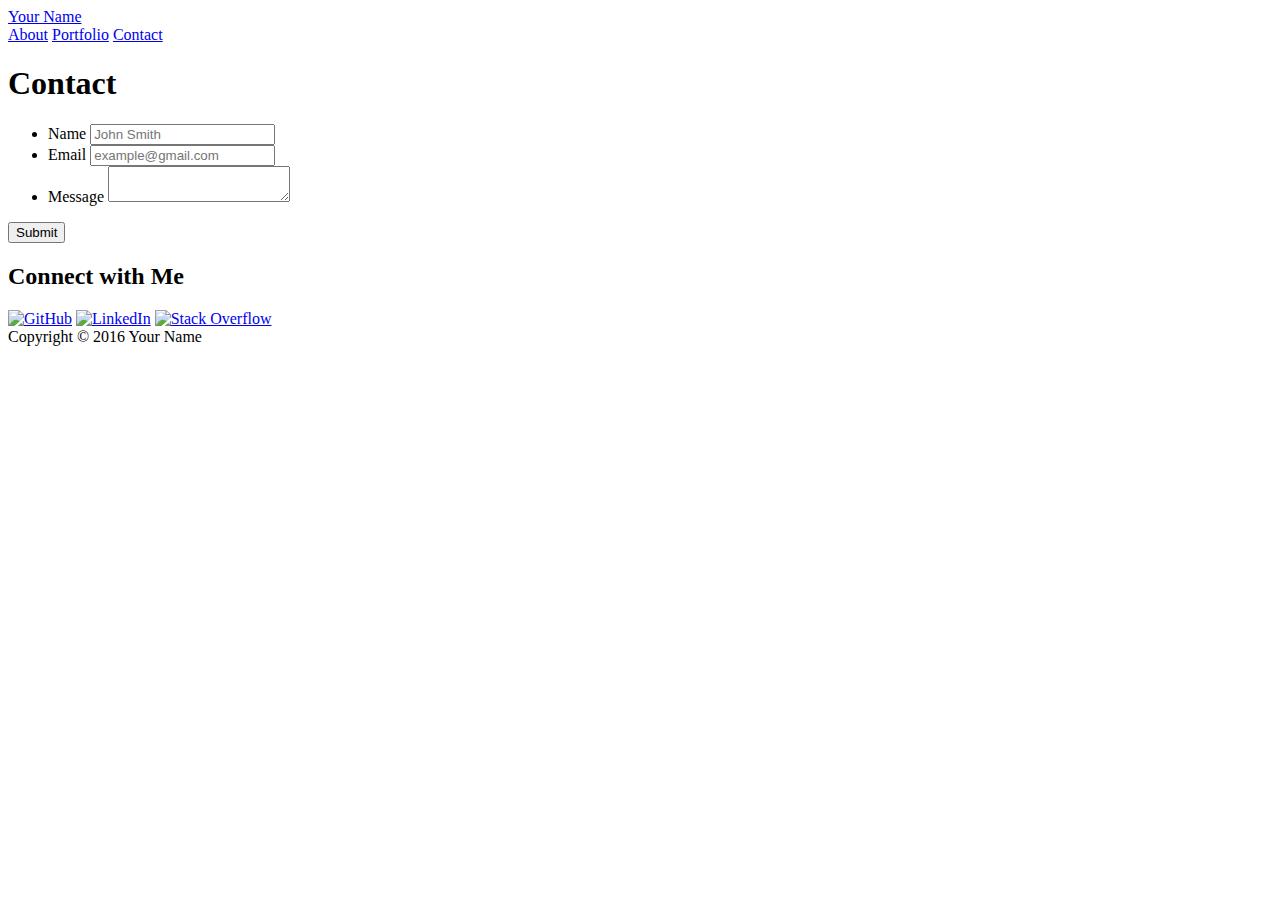
==== contact.html @ 716e56f0 "Homework 2" ====
<!doctype html>
<html lang="en-us">
<head>
  <meta charset="UTF-8">
  <title>Contact | Your Name</title>
  <meta name="viewport" content="width=device-width, initial-scale=1.0">
  <link rel="stylesheet" type="text/css" href="assets/css/reset.css">
  <link rel="stylesheet" type="text/css" href="assets/css/style.css">
</head>
<body>
  <header id="masthead">
    <div class="container">
      <a href="index.html" id="logo">Your Name</a>
      <nav>
        <a href="index.html">About</a>
        <a href="portfolio.html">Portfolio</a>
        <a href="contact.html">Contact</a>
      </nav>
    </div>
  </header>
  <div id="main-container" class="container">
    <section class="main-section">
      <h1>Contact</h1>
      <form id="contact-form">
        <ul>
          <li>
            <label for="name">Name</label>
            <input type="text" id="name" name="name" placeholder="John Smith" required="required">
          </li>
          <li>
            <label for="email">Email</label>
            <input type="email" id="email" name="email" placeholder="example@gmail.com" required="required">
          </li>
          <li>
            <label for="message">Message</label>
            <textarea id="message" name="message" required="required"></textarea>
          </li>
        </ul>
        <input type="submit">
      </form>
    </section>
    <section class="sidebar">
      <div id="connect">
        <h2>Connect with Me</h2>
        <a href="#"><img src="assets/images/github-128.png" class="social" alt="GitHub" /></a>
        <a href="#"><img src="assets/images/linkedin-128.png" class="social" alt="LinkedIn" /></a>
        <a href="#"><img src="assets/images/stackoverflow-128.png" class="social" alt="Stack Overflow" /></a>
      </div>
    </section>
  </div>
  <footer>
    <div class="container">
      Copyright &copy; 2016 Your Name
    </div>
  </footer>
</body>
</html>
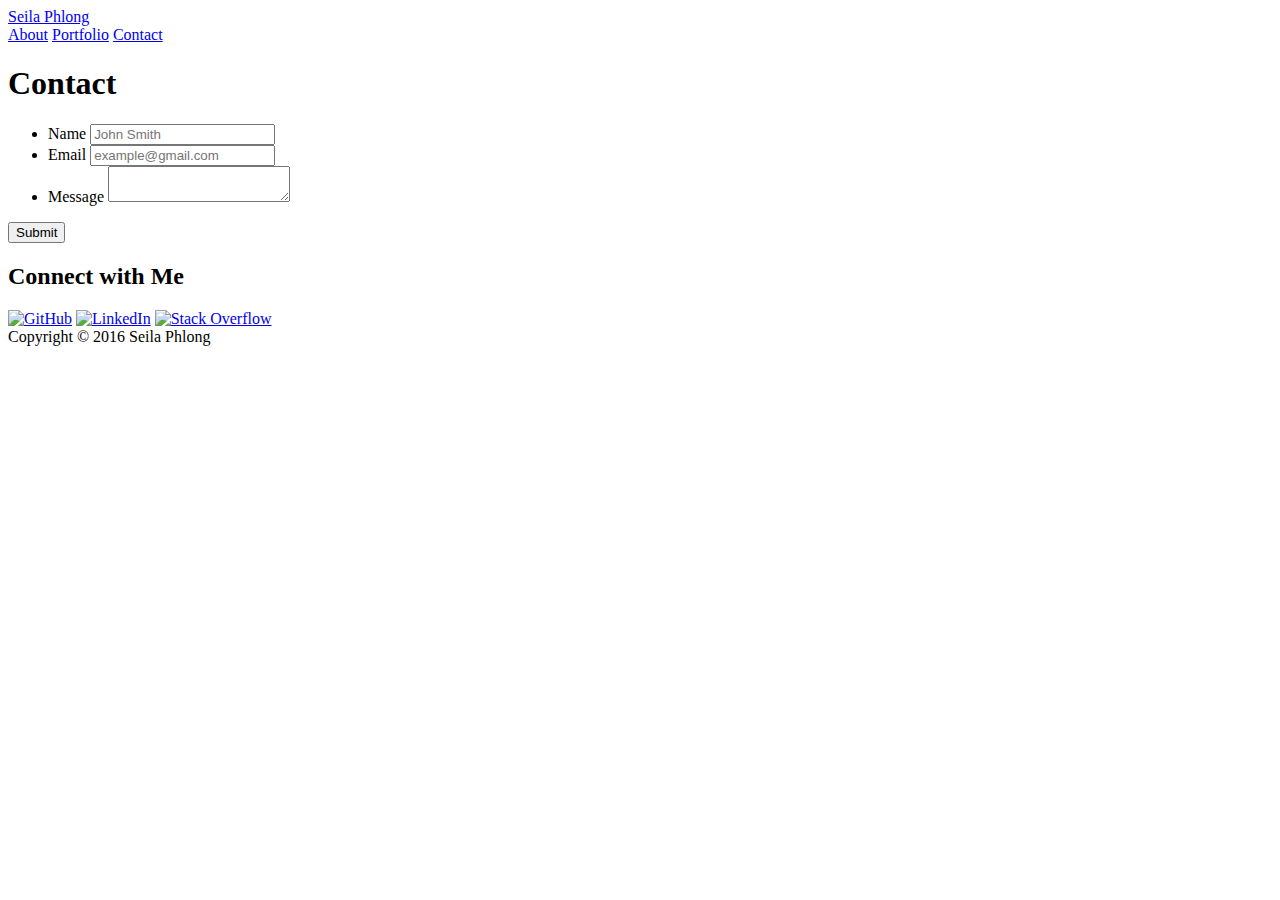
==== commit f6199eed: "add" ====
--- a/contact.html
+++ b/contact.html
@@ -2,7 +2,7 @@
 <html lang="en-us">
 <head>
   <meta charset="UTF-8">
-  <title>Contact | Your Name</title>
+  <title>Contact | Seila Phlong</title>
   <meta name="viewport" content="width=device-width, initial-scale=1.0">
   <link rel="stylesheet" type="text/css" href="assets/css/reset.css">
   <link rel="stylesheet" type="text/css" href="assets/css/style.css">
@@ -10,7 +10,7 @@
 <body>
   <header id="masthead">
     <div class="container">
-      <a href="index.html" id="logo">Your Name</a>
+      <a href="index.html" id="logo">Seila Phlong</a>
       <nav>
         <a href="index.html">About</a>
         <a href="portfolio.html">Portfolio</a>
@@ -50,7 +50,7 @@
   </div>
   <footer>
     <div class="container">
-      Copyright &copy; 2016 Your Name
+      Copyright &copy; 2016 Seila Phlong
     </div>
   </footer>
 </body>
